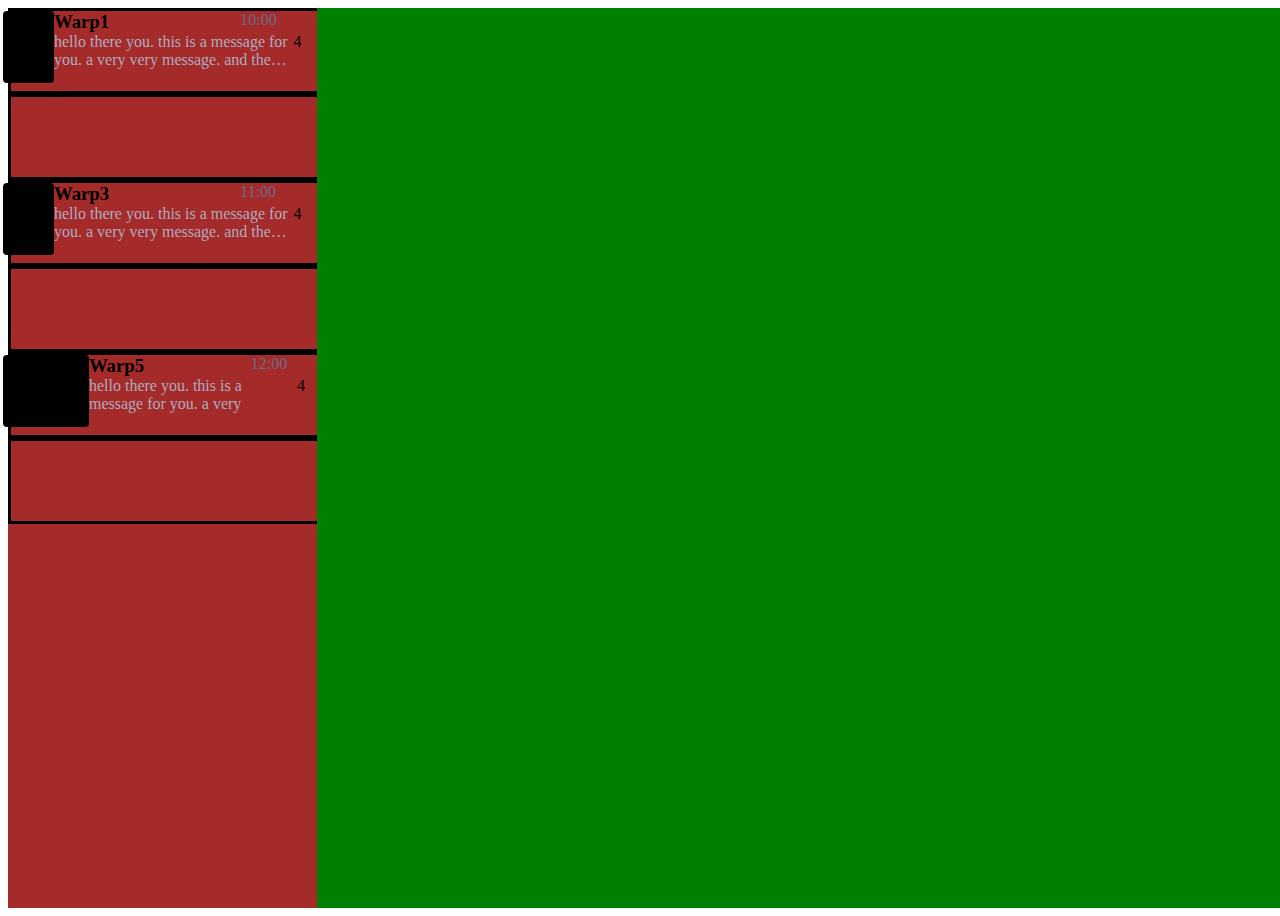
==== views/index.html @ 4f1bae87 "feat: add testbench for chats sidebar" ====
<html xmlns="http://www.w3.org/1999/xhtml" lang="en">
    <head>
        <link rel="stylesheet" href="/static/styles.css" type="text/css">
    </head>
<body>
    <div class="sidebar">
        <div class="sidebar-item">
            <div class="chat active"></div>
            <div class="pfp"></div>
            <div class="who">
                <div class="top-row">
                    <h3> Warp1</h3>
                    <span class="timestamp">
                        10:00
                    </span>
                </div>
                <div class="msg-container">
                    <span class="msg">
                        hello there you. this is a message for you. a very very message. and the message is abcdefghijklmnopqrstuvwxyz
                    </span>
                    <div class="unread-count">
                        4
                    </div>
                </div>
            </div>
        </div>
        <div class="sidebar-item">

        </div>
        <div class="sidebar-item">
            <div class="chat active"></div>
            <div class="pfp"></div>
            <div class="who">
                <div class="top-row">
                    <h3> Warp3</h3>
                    <span class="timestamp">
                        11:00
                    </span>
                </div>
                <div class="msg-container">
                    <span class="msg">
                        hello there you. this is a message for you. 
                        a very very message. and the message is abcdefghijklmnopqrstuvwxyz
                    </span>
                    <div class="unread-count">
                        4
                    </div>
                </div>
            </div>
        </div>
        <div class="sidebar-item">

        </div>
        <div class="sidebar-item">
            <div class="chat active"></div>
            <div class="pfp"></div>
            <div class="who">
                <div class="top-row">
                    <h3> Warp5</h3>
                    <span class="timestamp">
                        12:00
                    </span>
                </div>
                <div class="msg-container">
                    <span class="msg">
                        hello there you. this is a
                        message for you. a very 
                    </span>
                    <div class="unread-count">
                        4
                    </div>
                </div>
            </div>
        </div>
        <div class="sidebar-item">

        </div>

    </div>
    <div class="compose">

    </div>
</body>
</html>
---- static/styles.css ----
body {
    width: 100%;
    height: 100%;
    display: flex;
    flex-direction: row;
}

.sidebar {
    flex: 1;
    background-color: brown;
    display: flex;
    flex-direction: column;
}

.sidebar-item {
    border-style: solid;
    border-color: black;
    height: 5em;
    width:100%;

    display: flex;
    flex-direction: row;
}

.compose {
    flex: 5;
    background-color: green;
}

.sidebar .chat {
    border-radius: 4px;
    cursor: pointer;
    display: inline-flex;
    flex-direction: row;
    margin-bottom: .5rem;
    margin-left: -.5rem;
    padding: .5rem;
    width: 6em;
    -webkit-user-select: none; /* Safari */
    user-select: none; /* Non-prefixed version, currently */
    background-color: black;
}

.sidebar .inline-skeleton {
    margin-bottom: .5rem;
}

.chat .pfp {
    background: #6b6b87;
    border-radius: 20px;
    height: 40px;
    width: 40px;
    margin: 0.25rem 0 0.5rem 0.7rem;
}

.chat .who {
    display: flex;
    flex: 1;
    flex-direction: column;
    padding: 0 1rem;
    text-align: left;
  
}

.who .top-row {
    display: flex;
    flex-direction: row;
    justify-content: space-between;
}

.top-row h3 {
    margin: 0;
    width: 70%;
}

.timestamp {
    color: #6b6b87;
    width: 30%;
    text-align: left;
}

.msg-container {
    display: flex;
    flex-direction: row;
    justify-content: space-between;
}

.msg-container .msg {
    width: 90%;
    display: -webkit-box;
    -webkit-box-orient: vertical;
    -webkit-line-clamp: 2;
    overflow: hidden;
}

.msg-container .unread-count {
    width: 10%;
}

.msg-container span {
    color: #acacbf;
}
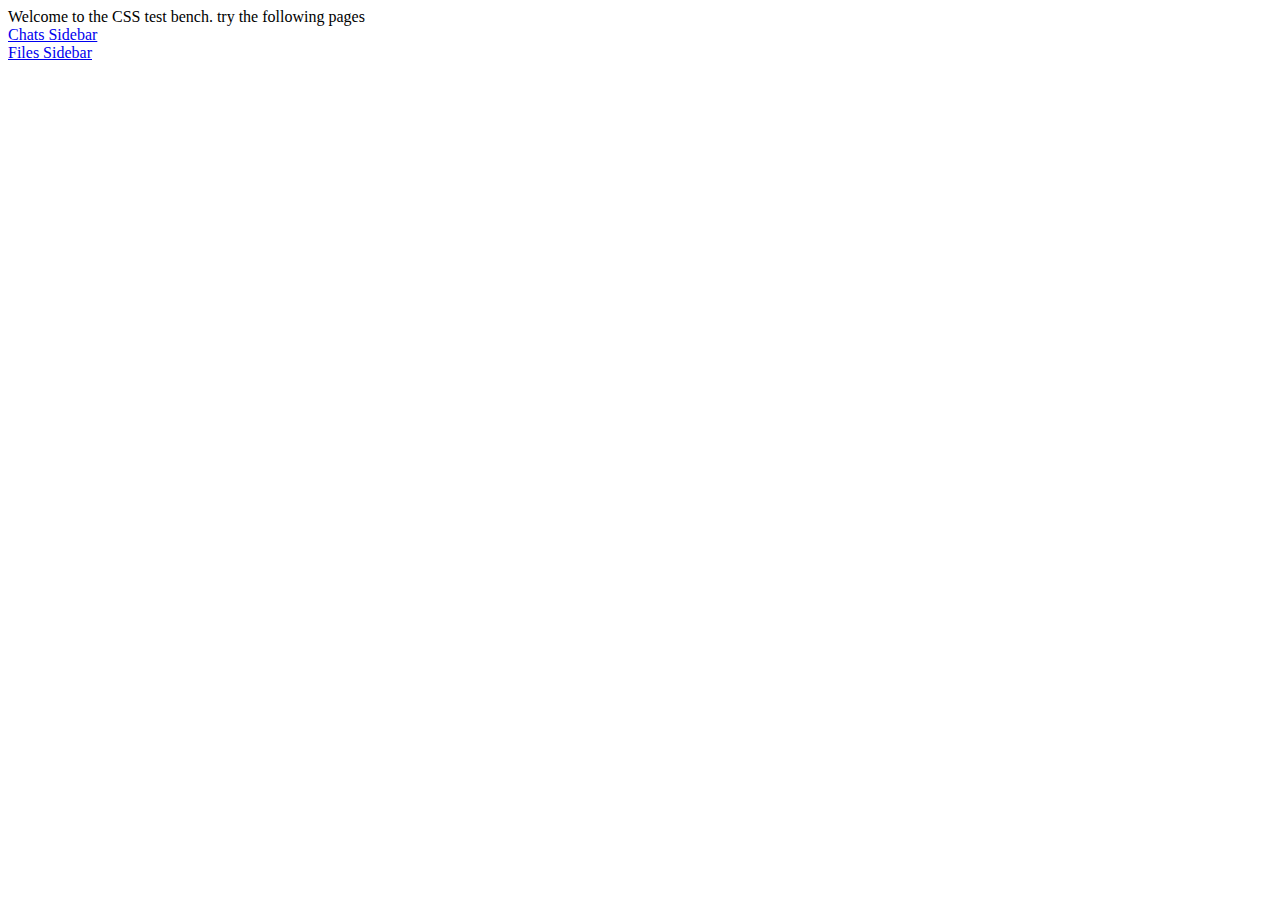
==== commit 59542526: "refactor: allow for multiple pages" ====
--- a/views/index.html
+++ b/views/index.html
@@ -1,84 +1,10 @@
 <html xmlns="http://www.w3.org/1999/xhtml" lang="en">
     <head>
-        <link rel="stylesheet" href="/static/styles.css" type="text/css">
+        <link rel="stylesheet" href="/static/chats-sidebar-styles.css" type="text/css">
     </head>
-<body>
-    <div class="sidebar">
-        <div class="sidebar-item">
-            <div class="chat active"></div>
-            <div class="pfp"></div>
-            <div class="who">
-                <div class="top-row">
-                    <h3> Warp1</h3>
-                    <span class="timestamp">
-                        10:00
-                    </span>
-                </div>
-                <div class="msg-container">
-                    <span class="msg">
-                        hello there you. this is a message for you. a very very message. and the message is abcdefghijklmnopqrstuvwxyz
-                    </span>
-                    <div class="unread-count">
-                        4
-                    </div>
-                </div>
-            </div>
-        </div>
-        <div class="sidebar-item">
-
-        </div>
-        <div class="sidebar-item">
-            <div class="chat active"></div>
-            <div class="pfp"></div>
-            <div class="who">
-                <div class="top-row">
-                    <h3> Warp3</h3>
-                    <span class="timestamp">
-                        11:00
-                    </span>
-                </div>
-                <div class="msg-container">
-                    <span class="msg">
-                        hello there you. this is a message for you. 
-                        a very very message. and the message is abcdefghijklmnopqrstuvwxyz
-                    </span>
-                    <div class="unread-count">
-                        4
-                    </div>
-                </div>
-            </div>
-        </div>
-        <div class="sidebar-item">
-
-        </div>
-        <div class="sidebar-item">
-            <div class="chat active"></div>
-            <div class="pfp"></div>
-            <div class="who">
-                <div class="top-row">
-                    <h3> Warp5</h3>
-                    <span class="timestamp">
-                        12:00
-                    </span>
-                </div>
-                <div class="msg-container">
-                    <span class="msg">
-                        hello there you. this is a
-                        message for you. a very 
-                    </span>
-                    <div class="unread-count">
-                        4
-                    </div>
-                </div>
-            </div>
-        </div>
-        <div class="sidebar-item">
-
-        </div>
-
-    </div>
-    <div class="compose">
-
-    </div>
+<body style="display:flex; flex-direction:column; justify-content:space-between;">
+    <span>Welcome to the CSS test bench. try the following pages </span>
+    <a href="chats-sidebar">Chats Sidebar</a>
+    <a href="files-sidebar">Files Sidebar</a>
 </body>
 </html>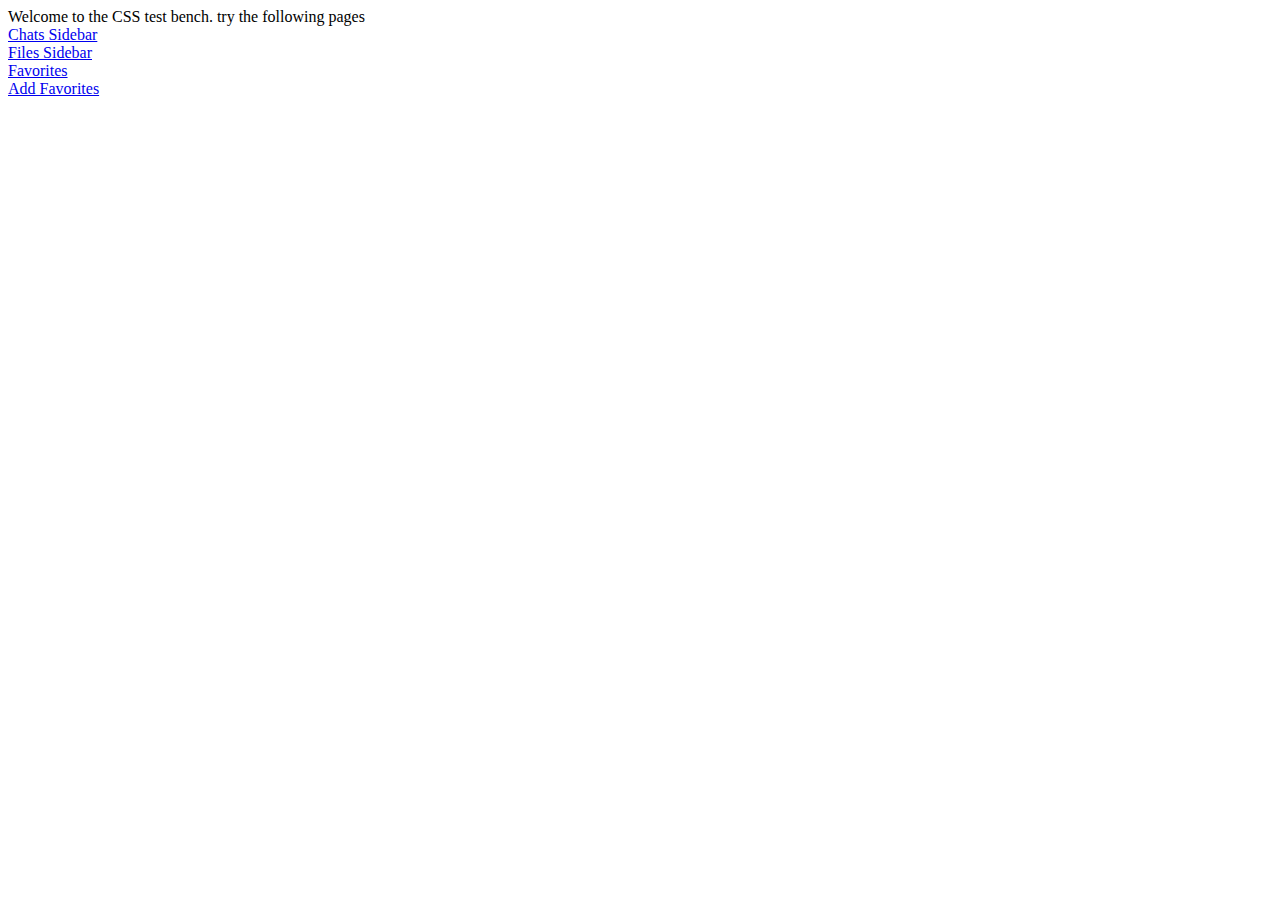
==== commit 5096c6f9: "added pages to test favorites" ====
--- a/views/index.html
+++ b/views/index.html
@@ -6,5 +6,7 @@
     <span>Welcome to the CSS test bench. try the following pages </span>
     <a href="chats-sidebar">Chats Sidebar</a>
     <a href="files-sidebar">Files Sidebar</a>
+    <a href="favorites">Favorites</a>
+    <a href="add-favorites">Add Favorites</a>
 </body>
 </html>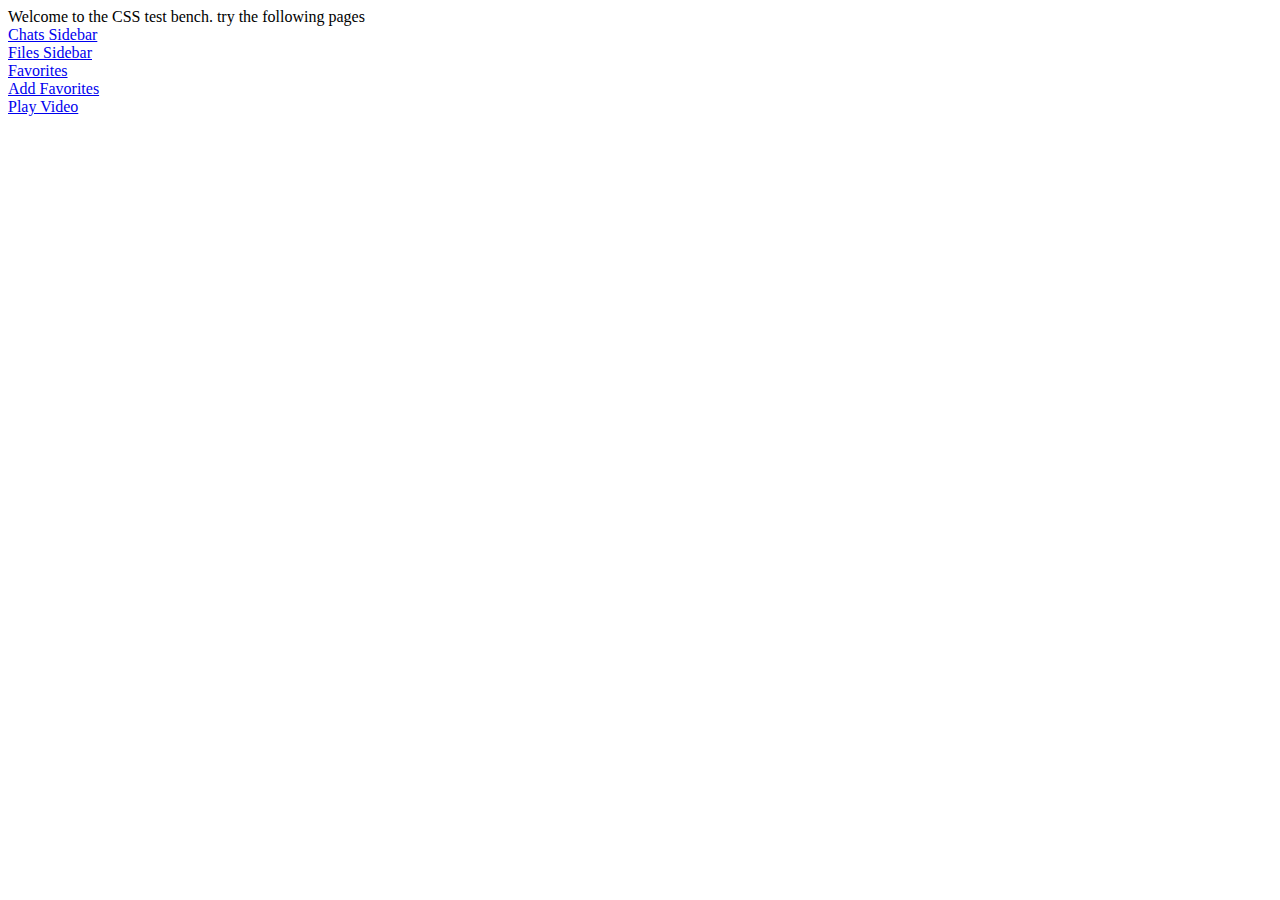
==== commit 7f2b7607: "feat: receive video from websocket and play in browser" ====
--- a/views/index.html
+++ b/views/index.html
@@ -8,5 +8,6 @@
     <a href="files-sidebar">Files Sidebar</a>
     <a href="favorites">Favorites</a>
     <a href="add-favorites">Add Favorites</a>
+    <a href="play-video">Play Video</a>
 </body>
 </html>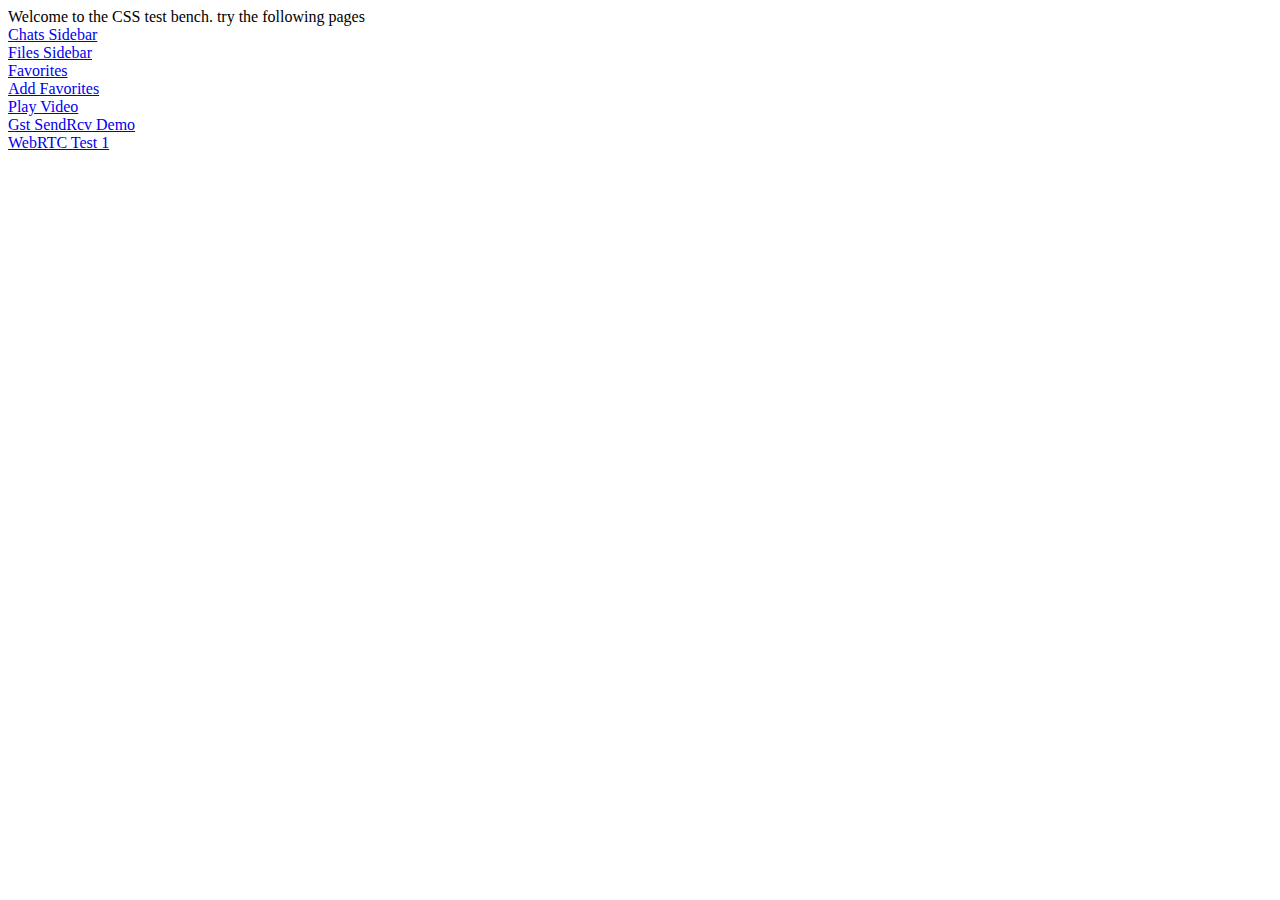
==== commit 2fefdde7: "feat: added tests for webrtc" ====
--- a/views/index.html
+++ b/views/index.html
@@ -9,5 +9,7 @@
     <a href="favorites">Favorites</a>
     <a href="add-favorites">Add Favorites</a>
     <a href="play-video">Play Video</a>
+    <a href="gst-sendrcv-demo">Gst SendRcv Demo</a>
+    <a href="webrtc-test1">WebRTC Test 1</a>
 </body>
 </html>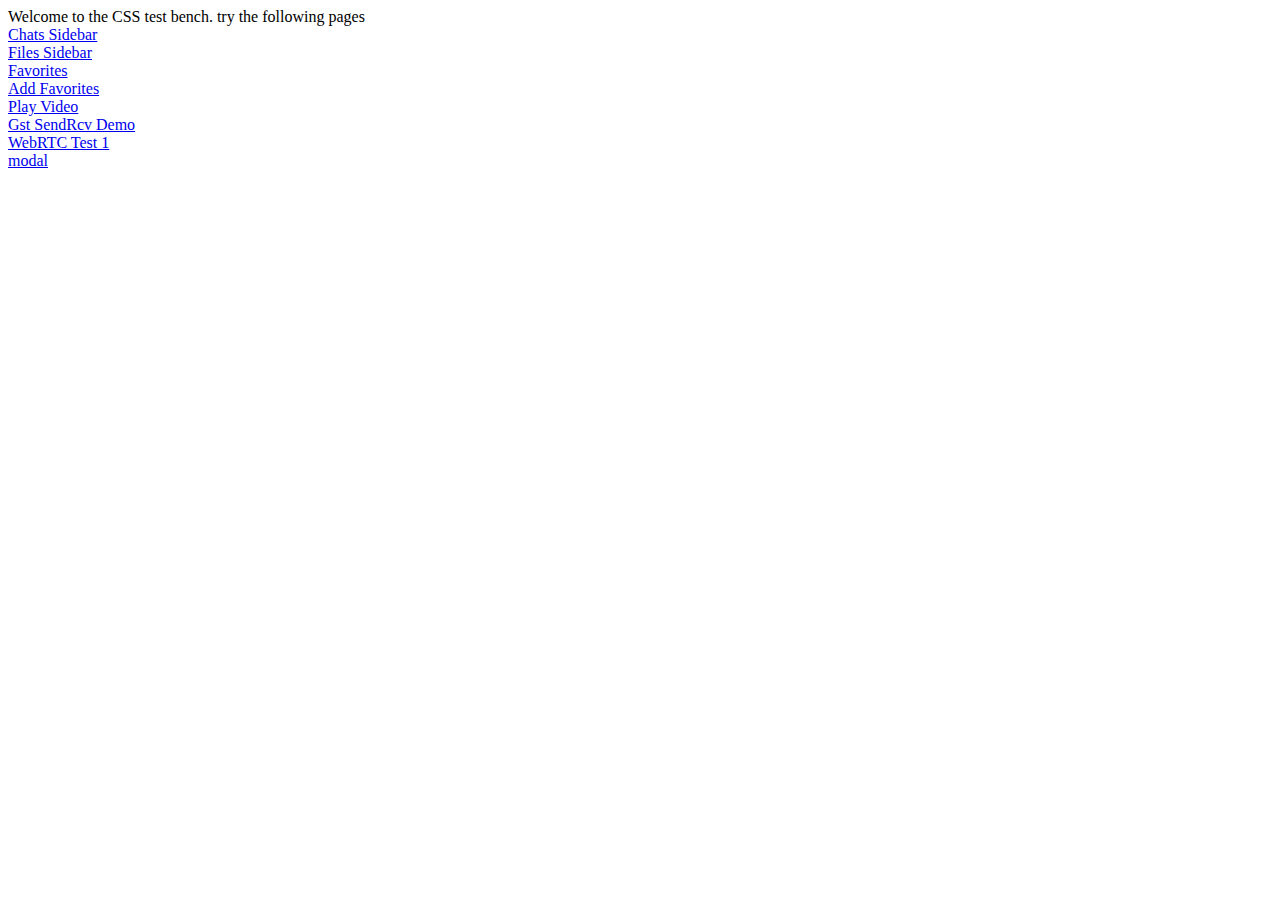
==== commit 944e9308: "add modal" ====
--- a/views/index.html
+++ b/views/index.html
@@ -11,5 +11,6 @@
     <a href="play-video">Play Video</a>
     <a href="gst-sendrcv-demo">Gst SendRcv Demo</a>
     <a href="webrtc-test1">WebRTC Test 1</a>
+    <a href="modal">modal</a>
 </body>
 </html>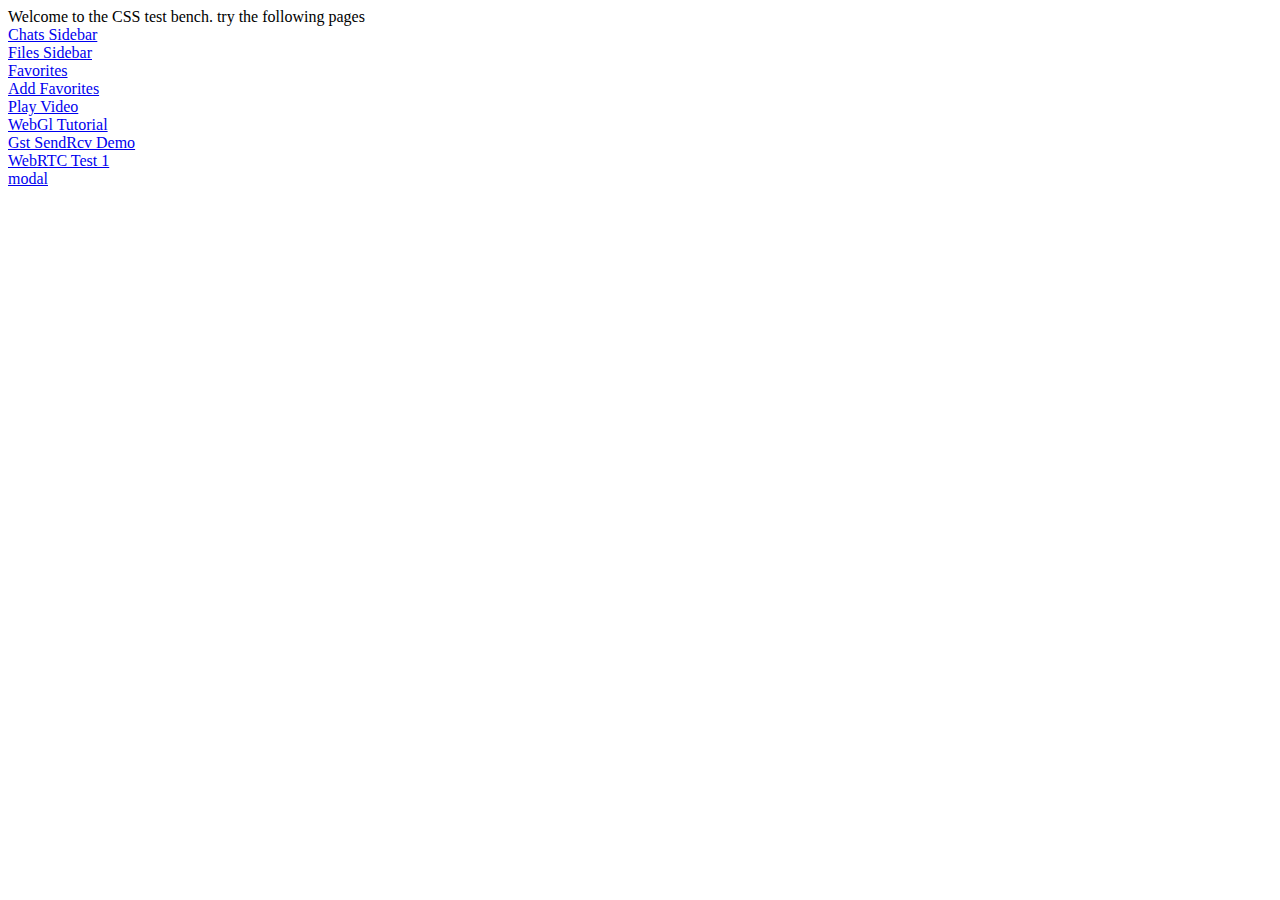
==== commit 7e366388: "saving progress. kind of made a mess of the video.html file" ====
--- a/views/index.html
+++ b/views/index.html
@@ -9,6 +9,7 @@
     <a href="favorites">Favorites</a>
     <a href="add-favorites">Add Favorites</a>
     <a href="play-video">Play Video</a>
+    <a href="webgl-tutorial">WebGl Tutorial</a>
     <a href="gst-sendrcv-demo">Gst SendRcv Demo</a>
     <a href="webrtc-test1">WebRTC Test 1</a>
     <a href="modal">modal</a>
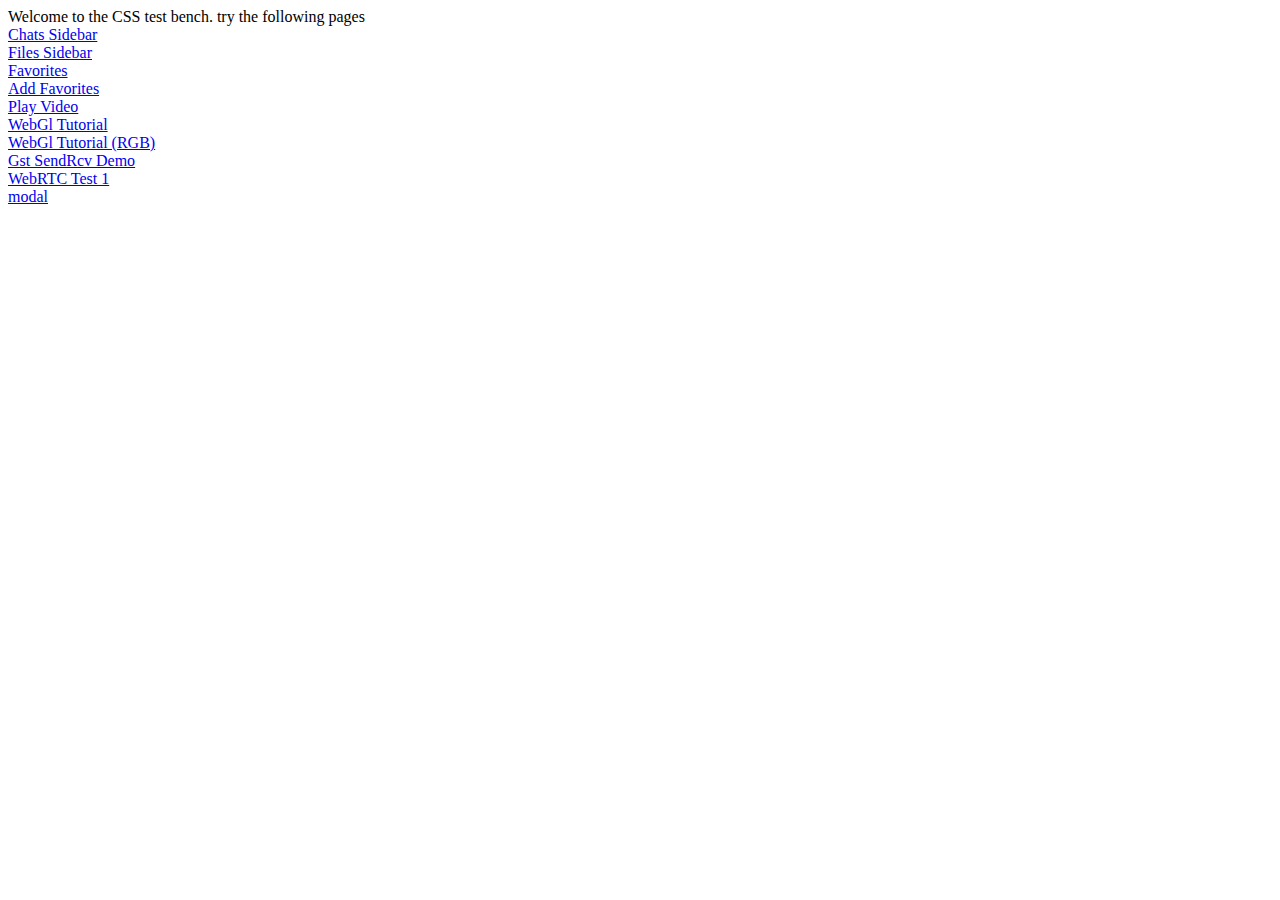
==== commit 3c0a1d4f: "add test of rgb image" ====
--- a/views/index.html
+++ b/views/index.html
@@ -10,6 +10,7 @@
     <a href="add-favorites">Add Favorites</a>
     <a href="play-video">Play Video</a>
     <a href="webgl-tutorial">WebGl Tutorial</a>
+    <a href="webgl-tutorial-rgb">WebGl Tutorial (RGB)</a>
     <a href="gst-sendrcv-demo">Gst SendRcv Demo</a>
     <a href="webrtc-test1">WebRTC Test 1</a>
     <a href="modal">modal</a>
